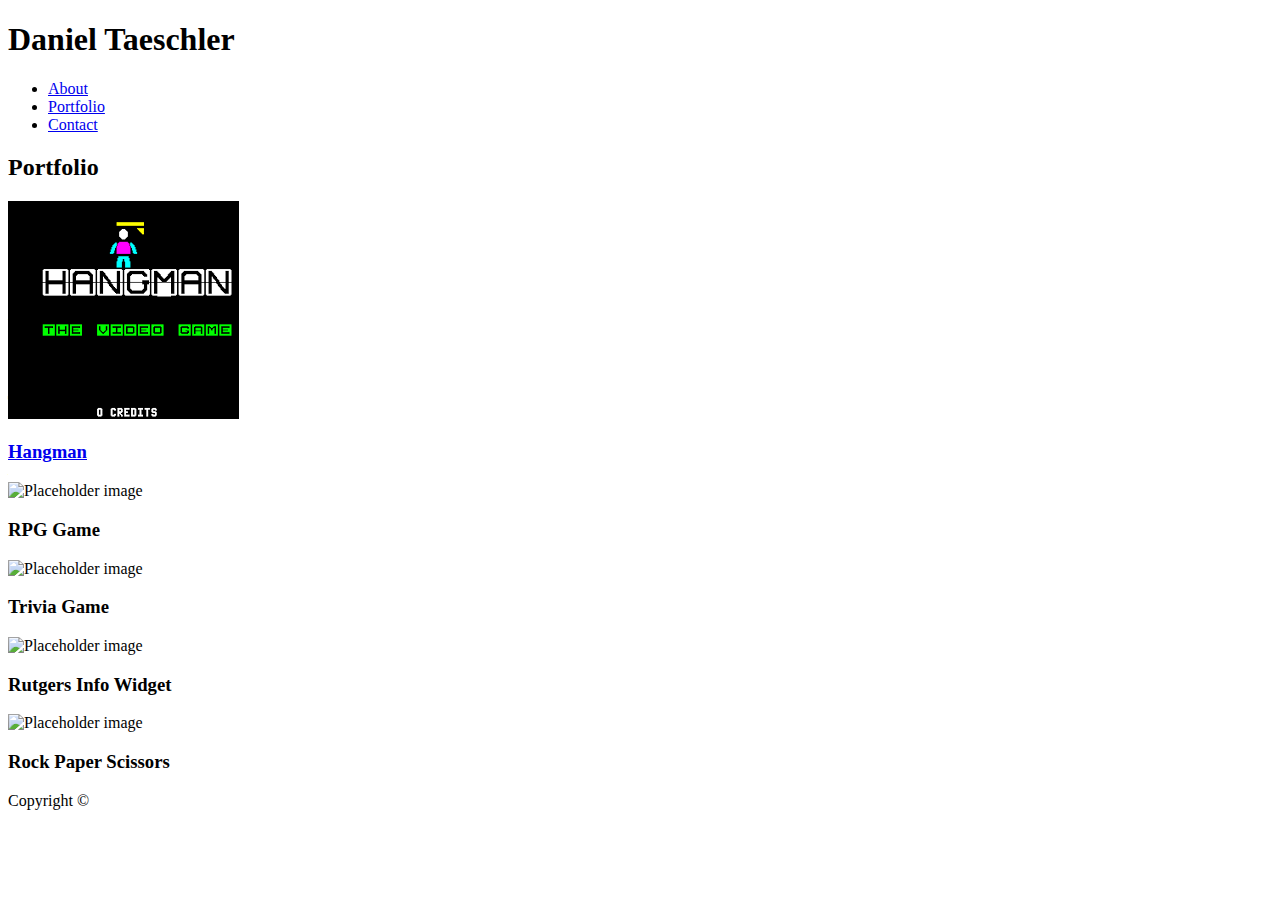
==== portfolio.html @ e7a47ca3 "Adding link to Hangman game made for Homework assignment 3" ====
<!DOCTYPE html>
<html>
    <head>
        <meta name="viewport" content="width=device-width, initial-scale=1">
        <title>Portfolio</title>
        <link rel="stylesheet" type="text/css" href="./assets/stylesheets/main.css">
        <link rel="stylesheet" type="text/css" href="./assets/stylesheets/portfolio.css">
        <link href="https://fonts.googleapis.com/css?family=Bangers|Montserrat:300,400,600,700" rel="stylesheet">
    </head>

    <body>

        <div id="wrapper" class="wrapper">

            <header>
                <div class="header_content">
                    <div class="logo_name">
                        <h1 id="name_text">Daniel <span id="header_last_name" class="new_line">Taeschler</span></h1>
                    </div>

                    <nav>
                        <ul>
                            <li><a href="./index.html">About</a></li>
                            <li><a href="./portfolio.html">Portfolio</a></li>
                            <li><a href="./contact.html">Contact</a></li>
                        </ul>
                    </nav>
                </div>
            </header>

            <div class="main_content">
                <section class="row full-width">
                    <div class="project_gallery row_content">

                        <div class="row_content_header full-grid-width">
                            <h2>Portfolio</h2>
                        </div>

                        <div class="project_image">
                            <a href="https://taesch124.github.io/RUTJER2018_Homework_03_Hangman/">
                                <img src="./assets/images/project-images/hangman.png" alt="Placeholder image">
                                <h3>Hangman</h3>
                            </a>
                        </div>

                        <div class="project_image">
                            <img src="https://via.placeholder.com/200x200" alt="Placeholder image">
                            <h3>RPG Game</h3>
                        </div>

                        <div class="project_image">
                            <img src="https://via.placeholder.com/200x200" alt="Placeholder image">
                            <h3>Trivia Game</h3>
                        </div>

                        <div class="project_image">
                            <img src="https://via.placeholder.com/200x200" alt="Placeholder image">
                            <h3>Rutgers Info Widget</h3>
                        </div>

                        <div class="project_image">
                            <img src="https://via.placeholder.com/200x200" alt="Placeholder image">
                            <h3>Rock Paper Scissors</h3>
                        </div>
                
                    </div>
                    
                </section>

                <footer>
                    <div class="footer_content">
                        <h9>Copyright &copy;</h9>
                    </div>
                </footer>
            </div>

        </div>

    </body>
    <script src="./assets/scripts/header.js"></script>
</html>
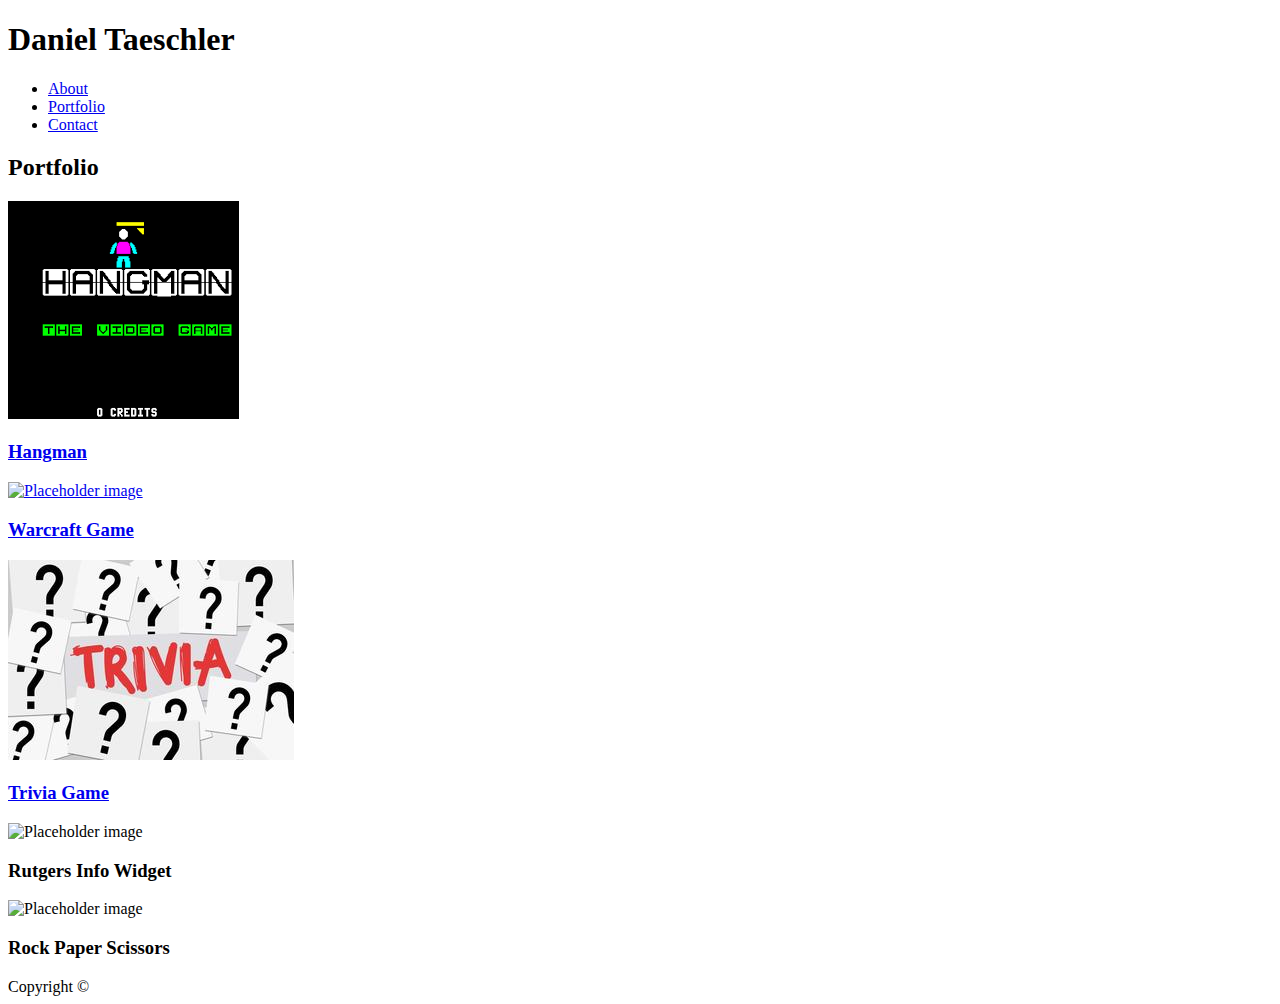
==== commit 8c81ff2f: "Added a link to the Trivia Game website made for Homework 5 on the Portfolio page." ====
--- a/portfolio.html
+++ b/portfolio.html
@@ -44,13 +44,17 @@
                         </div>
 
                         <div class="project_image">
-                            <img src="https://via.placeholder.com/200x200" alt="Placeholder image">
-                            <h3>RPG Game</h3>
+                            <a href="https://taesch124.github.io/RUTJER2018_Homework_04_RPGGame/">
+                                <img src="./assets/images/project-images/warcraft-game.png" alt="Placeholder image">
+                                <h3>Warcraft Game</h3>
+                            </a>
                         </div>
 
                         <div class="project_image">
-                            <img src="https://via.placeholder.com/200x200" alt="Placeholder image">
-                            <h3>Trivia Game</h3>
+                            <a href="https://taesch124.github.io/RUTJER2018_Homework_05_TriviaGame/">
+                                <img src="./assets/images/project-images/trivia.jpg" alt="Placeholder image">
+                                <h3>Trivia Game</h3>
+                            </a>
                         </div>
 
                         <div class="project_image">
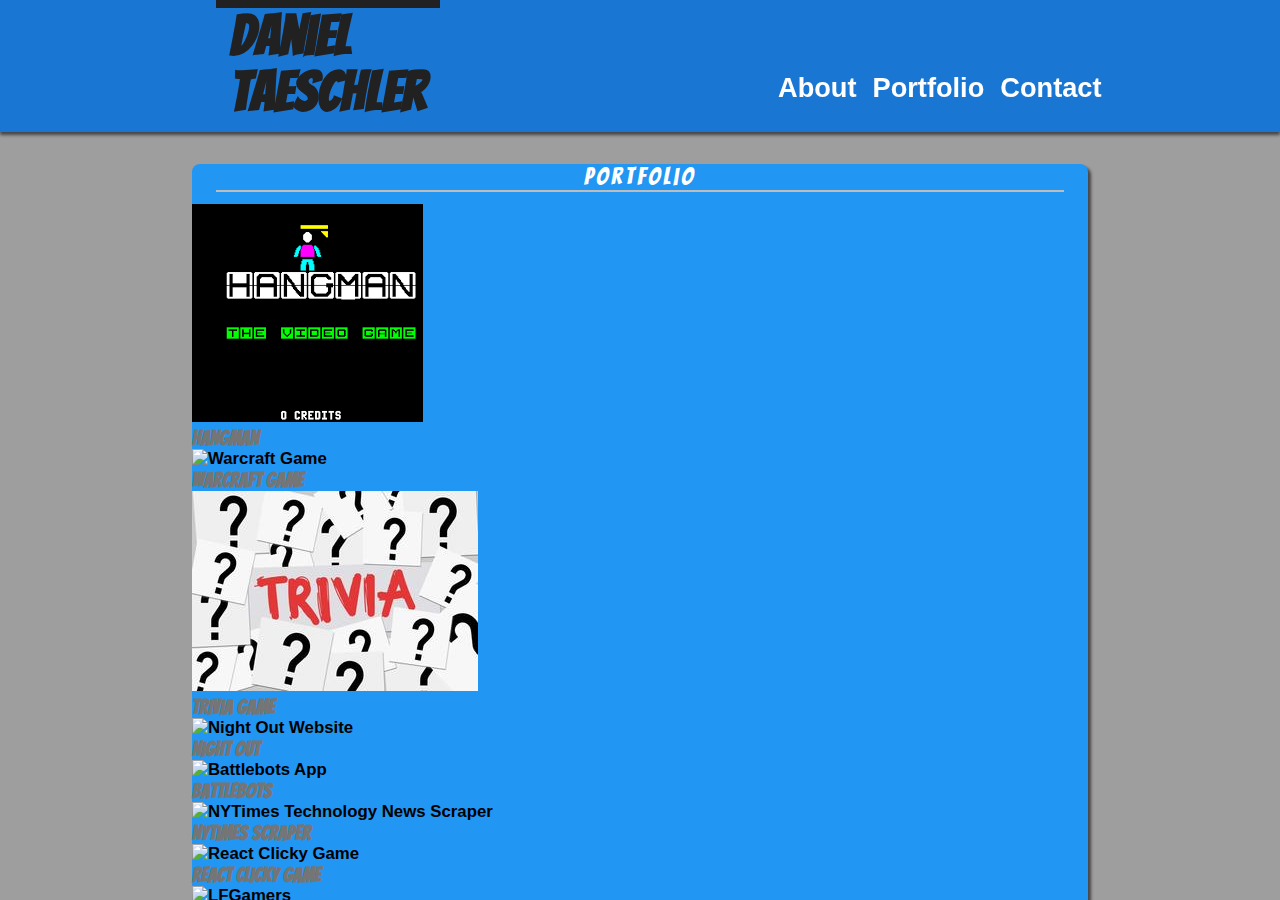
==== commit b153dea5: "Added link to LFGamers Heroku link" ====
--- a/portfolio.html
+++ b/portfolio.html
@@ -37,34 +37,59 @@
                         </div>
 
                         <div class="project_image">
-                            <a href="https://taesch124.github.io/RUTJER2018_Homework_03_Hangman/">
-                                <img src="./assets/images/project-images/hangman.png" alt="Placeholder image">
+                            <a href="https://taesch124.github.io/RUTJER2018_Homework_03_Hangman/" target="_blank">
+                                <img src="./assets/images/project-images/hangman.png" alt="Hangman Game">
                                 <h3>Hangman</h3>
                             </a>
                         </div>
 
                         <div class="project_image">
-                            <a href="https://taesch124.github.io/RUTJER2018_Homework_04_RPGGame/">
-                                <img src="./assets/images/project-images/warcraft-game.png" alt="Placeholder image">
+                            <a href="https://taesch124.github.io/RUTJER2018_Homework_04_RPGGame/" target="_blank">
+                                <img src="./assets/images/project-images/warcraft-game.png" alt="Warcraft Game">
                                 <h3>Warcraft Game</h3>
                             </a>
                         </div>
 
                         <div class="project_image">
-                            <a href="https://taesch124.github.io/RUTJER2018_Homework_05_TriviaGame/">
-                                <img src="./assets/images/project-images/trivia.jpg" alt="Placeholder image">
+                            <a href="https://taesch124.github.io/RUTJER2018_Homework_05_TriviaGame/" target="_blank">
+                                <img src="./assets/images/project-images/trivia.jpg" alt="Trivia Game Website">
                                 <h3>Trivia Game</h3>
                             </a>
                         </div>
 
                         <div class="project_image">
-                            <img src="https://via.placeholder.com/200x200" alt="Placeholder image">
-                            <h3>Rutgers Info Widget</h3>
+                            <a href="https://taesch124.github.io/Project-1/" target="_blank">
+                                <img src="./assets/images/project-images/night-out.png" alt="Night Out Website">
+                                <h3>Night Out</h3>
+                            </a>
                         </div>
 
                         <div class="project_image">
-                            <img src="https://via.placeholder.com/200x200" alt="Placeholder image">
-                            <h3>Rock Paper Scissors</h3>
+                            <a href="https://battlebots.herokuapp.com/" target="_blank">
+                                <img src="./assets/images/project-images/battlebots.jpg" alt="Battlebots App">
+                                <h3>Battlebots</h3>
+                            </a>
+                        </div>
+
+                        <div class="project_image">
+                            <a href="https://nytimes-technology-scraper.herokuapp.com/" target="_blank">
+                                <img src="./assets/images/project-images/news-scraper.png" alt="NYTimes Technology News Scraper">
+                                <h3>NYTimes Scraper</h3>
+                            </a>
+                        </div>
+
+                        <div class="project_image">
+                            <a href="https://taesch124.github.io/ClickyGame/" target="_blank">
+                                <img src="./assets/images/project-images/react-icon.png" alt="React Clicky Game">
+                                <h3>React Clicky Game</h3>
+                            </a>
+                        </div>
+
+                        <div class="project_image">
+                            <a href="https://lfgamers.herokuapp.com/auth/login" target="_blank">
+                                <img src="./assets/images/project-images/under-construction.jpg" alt="LFGamers">
+                                <h3>LFGamers</h3>
+                            </a>
                         </div>
                 
                     </div>
--- a/assets/stylesheets/main.css
+++ b/assets/stylesheets/main.css
@@ -0,0 +1,395 @@
+/*
+=============================================
+Page Styles
+=============================================
+*/
+
+* {
+    box-sizing: border-box;
+    margin: 0;
+}
+
+html,
+body {
+    min-height: 100%;
+    height: 100vh;
+    background: #9E9E9E;
+    overflow: none;
+}
+
+header {
+    box-shadow: 0 3px 3px #474545;
+}
+
+
+footer {
+    box-shadow: 0 -1px 1px #474545;
+}
+
+header,
+footer {
+    background-color: #1976D2;
+}
+
+hr {
+    margin-bottom: .75em;
+    border-color: #BDBDBD;
+}
+
+
+.row_content {
+    background: #2196F3;
+    border-radius: .5em;
+    box-shadow: 3px 3px 3px #474545;
+}
+
+.wrapper {
+    display: flex;
+    flex-flow: column nowrap;
+    min-height: 100%;
+    height: 100vh;
+    overflow: auto;
+}
+
+
+.main_content {
+    flex: 1 0 auto;
+    display: flex;
+    flex-flow: column nowrap;
+}
+
+.row {
+    flex: 1 0 auto;
+    display: flex;
+    flex-flow: column;
+    justify-content: center;
+    width: 80%;
+    align-self: center;
+    padding: 2em;
+}
+
+.clearfix::after {
+    display: block;
+    content: "";
+    clear: both;
+}
+
+
+header,
+footer,
+.header_content,
+.footer_content,
+.row {
+    min-width: 768px;
+}
+
+
+.header_content,
+.footer_content,
+.row {
+    margin: 0 auto;
+    max-width: 960px;
+}
+
+.full-grid-width {
+    grid-column: 1 / -1;
+    width: 100%;
+}
+
+@media screen  and (max-width: 768px) {
+    header,
+    footer,
+    .header_content,
+    .footer_content,
+    .row {
+        min-width: 100%;
+        max-width: 768px;
+    }
+
+    .row {
+        padding: 0;
+    }
+
+    .row_content {
+        flex: 1 0 auto;
+        border-radius: 0;
+    }
+
+}
+
+
+
+
+
+
+/*
+=============================================
+Typography
+=============================================
+*/
+
+h1,
+h2,
+h3 {
+    font-family: 'Bangers', cursive;
+}
+
+p,
+h9,
+ {
+    font-family: 'Montserrat', sans-serif;
+}
+
+input,
+textarea,
+ a {
+    font-family: 'Franklin Gothic Medium', 'Arial Narrow', Arial, sans-serif;
+}
+
+h1 {
+    border-top: .15em solid #212121;
+    font-size: 3.5em;
+    line-height: 1em;
+    color: #212121;
+}
+
+.smaller_header {
+    font-size: 2.5em;
+}
+
+h2 {
+    font-size: 1.5em;
+    line-height: 1.1em;
+    letter-spacing: 3px;
+    font-weight: normal;
+    color: #FFFFFF;
+    border-bottom: 2px solid #BDBDBD;
+    overflow: hidden;
+    margin: 0 1em .5em 1em;
+}
+
+.project_gallery h2,
+.contact_me h2 {
+    text-align: center;
+}
+
+h3 {
+    font-size: 1.2em;
+    color: #757575;
+    font-weight: bold;
+}
+
+label,
+p,
+h9 {
+    line-height: 1.3em;
+    color: #FFFFFF; 
+}
+
+p:last-child {
+    margin-bottom: 1em;
+}
+
+label {
+    font-weight: bold;
+}
+
+a {
+    font-size: 1.05em;
+    color: black;
+    text-decoration: none;
+    font-weight: bold;
+}
+
+a:hover {
+    color: #9E9E9E;
+}
+
+nav li a {
+    font-size: 1.7em;
+    color: #FFFFFF;
+}
+
+nav li a:hover {
+    color: #9E9E9E;
+}
+
+header h1 {
+    display: inline-block;
+}
+
+
+
+.new_line::before {
+    content: "\A";
+    white-space: pre;
+}
+
+@media screen  and (max-width: 768px) {
+
+    h1 {
+        font-size: 2.75em;
+    }
+
+    .smaller_header {
+        font-size: 2.25em;
+    }
+
+    h2 {
+        text-align: center;
+    }
+
+    p {
+        text-align: justify;
+    }
+}
+
+
+
+/*
+=============================================
+Header
+=============================================
+*/
+
+header {
+    position: sticky;
+    top: 0;
+    z-index: 1000000;
+}
+
+.header_content {
+    display: flex;
+    flex-flow: row wrap;
+    justify-content: space-between;
+    padding-bottom: .75em;
+}
+
+header h1 {
+    margin: 0 1em;
+    padding: 0 .25em;
+}
+
+@media screen  and (max-width: 768px) {
+    .header_content {
+        display: flex;
+        flex-flow: column nowrap;
+        justify-content: center;
+        padding-bottom: .75em;
+    }
+
+    .logo_name {
+        text-align: center;
+    }
+
+    header h1 {
+        margin: 0 auto;
+        text-align: center;
+    }
+
+}
+
+
+
+
+/*
+=============================================
+Navigation
+=============================================
+*/
+
+nav {
+    min-width: 350px;
+    height: fit-content;
+    align-self: flex-end;
+}
+
+
+nav ul {
+    list-style-type: none;
+    padding: 1em 0 1em .5em;
+}
+
+nav li {
+    display: inline-block;
+    padding-right: .75em;
+}
+
+nav li:last-child {
+    padding-right: 0;
+}
+
+@media screen  and (max-width: 768px) {
+    nav {
+        align-self: center;
+    }
+    
+    nav ul {
+        padding: .5em 1.5em;
+    }
+
+}
+
+
+
+
+/*
+=============================================
+Footer
+=============================================
+*/
+
+footer {
+    display: flex;
+    flex-flow: column nowrap;
+    min-height: fit-content;
+    height: 5vh;
+    justify-content: center;
+    justify-self: end;
+}
+
+footer,
+.footer_content {
+    width: 100%;
+    text-align: center;
+}
+
+.footer_content {
+    padding: .5em 0;
+}
+
+
+
+
+
+
+/*
+=============================================
+Social Media
+=============================================
+*/
+
+.social-media {
+    display: flex;
+    flex-flow: row nowrap;
+    justify-content: center;
+}
+
+.social-media-icon {
+    margin: 0 1rem;
+    background-color: white;
+    border-radius: .4rem;
+    width: 2rem;
+    height: 2rem;
+    box-shadow: .1rem .1rem black;
+    transition: all ease-in .2s;
+
+}
+
+.social-media-icon:hover {
+    box-shadow: none;
+}
+
+.social-media-icon:active {
+    background-color: #BDBDBD;
+}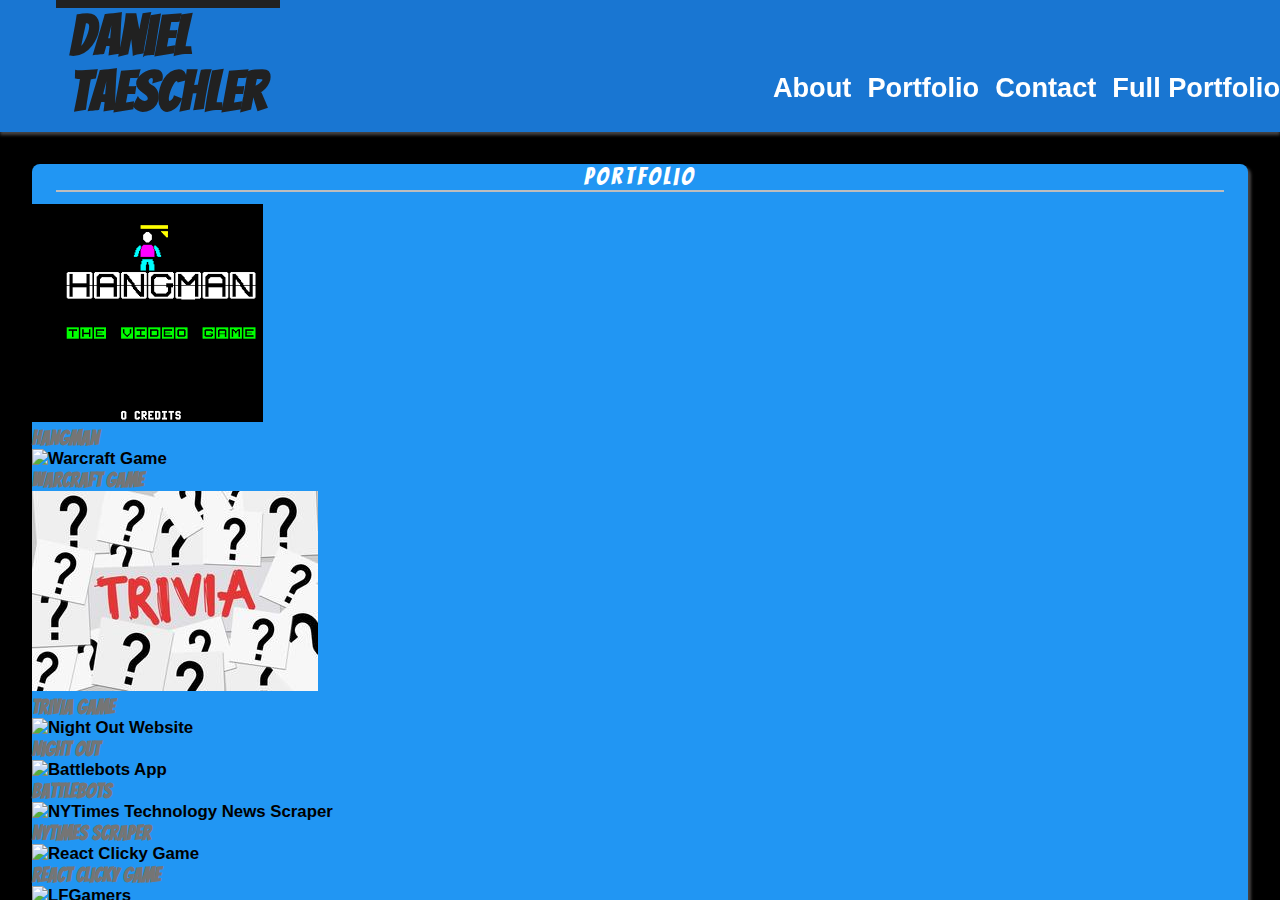
==== commit 7d761055: "Started working on improving portfolio" ====
--- a/portfolio.html
+++ b/portfolio.html
@@ -23,6 +23,7 @@
                             <li><a href="./index.html">About</a></li>
                             <li><a href="./portfolio.html">Portfolio</a></li>
                             <li><a href="./contact.html">Contact</a></li>
+                            <li><a href="./full.html">Full Portfolio</a></li>
                         </ul>
                     </nav>
                 </div>
@@ -87,7 +88,7 @@
 
                         <div class="project_image">
                             <a href="https://lfgamers.herokuapp.com/auth/login" target="_blank">
-                                <img src="./assets/images/project-images/under-construction.jpg" alt="LFGamers">
+                                <img src="./assets/images/project-images/lfgamers.jpg" alt="LFGamers">
                                 <h3>LFGamers</h3>
                             </a>
                         </div>
--- a/assets/stylesheets/main.css
+++ b/assets/stylesheets/main.css
@@ -13,7 +13,7 @@
 body {
     min-height: 100%;
     height: 100vh;
-    background: #9E9E9E;
+    background: rgb(0, 0, 0);
     overflow: none;
 }
 
@@ -63,7 +63,7 @@
     display: flex;
     flex-flow: column;
     justify-content: center;
-    width: 80%;
+    width: 100%;
     align-self: center;
     padding: 2em;
 }
@@ -88,7 +88,6 @@
 .footer_content,
 .row {
     margin: 0 auto;
-    max-width: 960px;
 }
 
 .full-grid-width {
@@ -103,7 +102,6 @@
     .footer_content,
     .row {
         min-width: 100%;
-        max-width: 768px;
     }
 
     .row {
@@ -135,8 +133,8 @@
 }
 
 p,
-h9,
- {
+h9
+{
     font-family: 'Montserrat', sans-serif;
 }
 
@@ -392,4 +390,17 @@
 
 .social-media-icon:active {
     background-color: #BDBDBD;
+}
+
+
+
+
+/*
+=============================================
+Cards
+=============================================
+*/
+
+.card {
+    background-color: orange;
 }